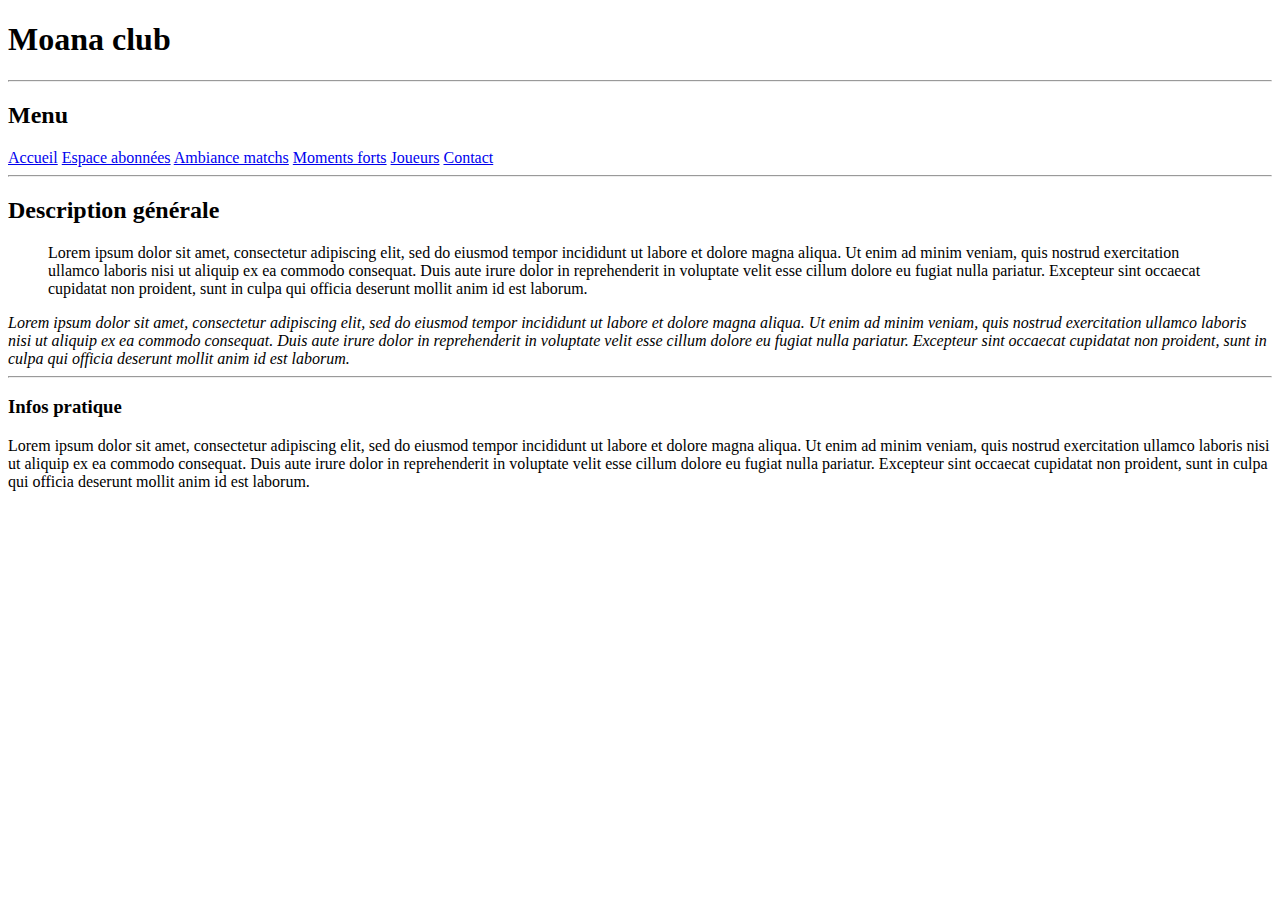
==== index.html @ b3df66d3 "commit tp1" ====
<!DOCTYPE html>
<html lang="fr-FR">
<head>
    <meta charset="UTF-8">
    <meta http-equiv="X-UA-Compatible" content="IE=edge">
    <meta name="viewport" content="width=device-width, initial-scale=1.0">
    <link rel="stylesheet" href="style.css">
    <title>Moana club</title>
</head>
<body>
    <h1>Moana club</h1>
    <hr>
    <h2>Menu</h2>
    <nav>
        <a href="index.html">Accueil</a>
        <a href="sub-space.html">Espace abonnées</a>
        <a href="matchs.html">Ambiance matchs</a>
        <a href="highlight.html">Moments forts</a>
        <a href="players.html">Joueurs</a>
        <a href="contact.html">Contact</a>           
    </nav>
    <hr>
    <section class="desc">
        <h2>Description générale</h2>   
        <blockquote>
            Lorem ipsum dolor sit amet, consectetur adipiscing elit, sed do eiusmod tempor incididunt ut labore et dolore magna aliqua. Ut enim ad minim veniam, quis nostrud exercitation ullamco laboris nisi ut aliquip ex ea commodo consequat. Duis aute irure dolor in reprehenderit in voluptate velit esse 
            cillum dolore eu fugiat nulla pariatur. Excepteur sint occaecat cupidatat non proident, sunt in culpa qui officia deserunt mollit anim id est laborum.
        </blockquote>
        <i>
            Lorem ipsum dolor sit amet, consectetur adipiscing elit, sed do eiusmod tempor incididunt ut labore et dolore magna aliqua. Ut enim ad minim veniam, quis nostrud exercitation ullamco laboris nisi ut aliquip ex ea commodo consequat. Duis aute irure dolor in reprehenderit in voluptate velit esse 
            cillum dolore eu fugiat nulla pariatur. Excepteur sint occaecat cupidatat non proident, sunt in culpa qui officia deserunt mollit anim id est laborum.            
        </i>
    </section>
    <hr>
    <section class="infos">
        <h3>Infos pratique</h3>
        <p>
            Lorem ipsum dolor sit amet, consectetur adipiscing elit, sed do eiusmod tempor incididunt ut labore et dolore magna aliqua. Ut enim ad minim veniam, quis nostrud exercitation ullamco laboris nisi ut aliquip ex ea commodo consequat. Duis aute irure dolor in reprehenderit in voluptate velit esse 
            cillum dolore eu fugiat nulla pariatur. Excepteur sint occaecat cupidatat non proident, sunt in culpa qui officia deserunt mollit anim id est laborum.
        </p>
    </section>
</body>
</html>
---- style.css ----
/* {
    margin: 0px;
    padding: 0px;
}

nav ul li{
    list-style-type: none;
} */
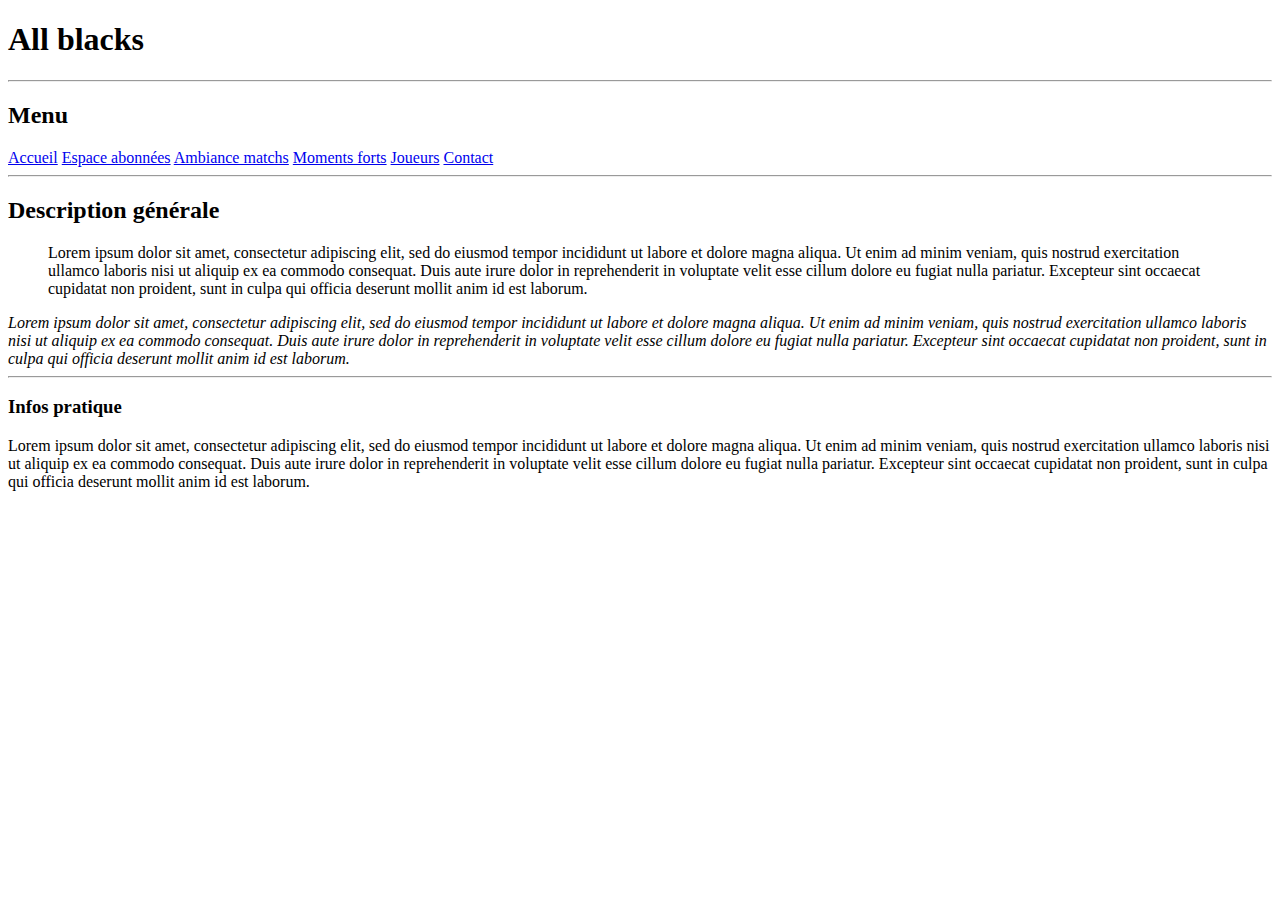
==== commit f069abcc: "final commit tp1" ====
--- a/index.html
+++ b/index.html
@@ -5,10 +5,10 @@
     <meta http-equiv="X-UA-Compatible" content="IE=edge">
     <meta name="viewport" content="width=device-width, initial-scale=1.0">
     <link rel="stylesheet" href="style.css">
-    <title>Moana club</title>
+    <title>Rugby all blacks </title>
 </head>
 <body>
-    <h1>Moana club</h1>
+    <h1>All blacks</h1>
     <hr>
     <h2>Menu</h2>
     <nav>
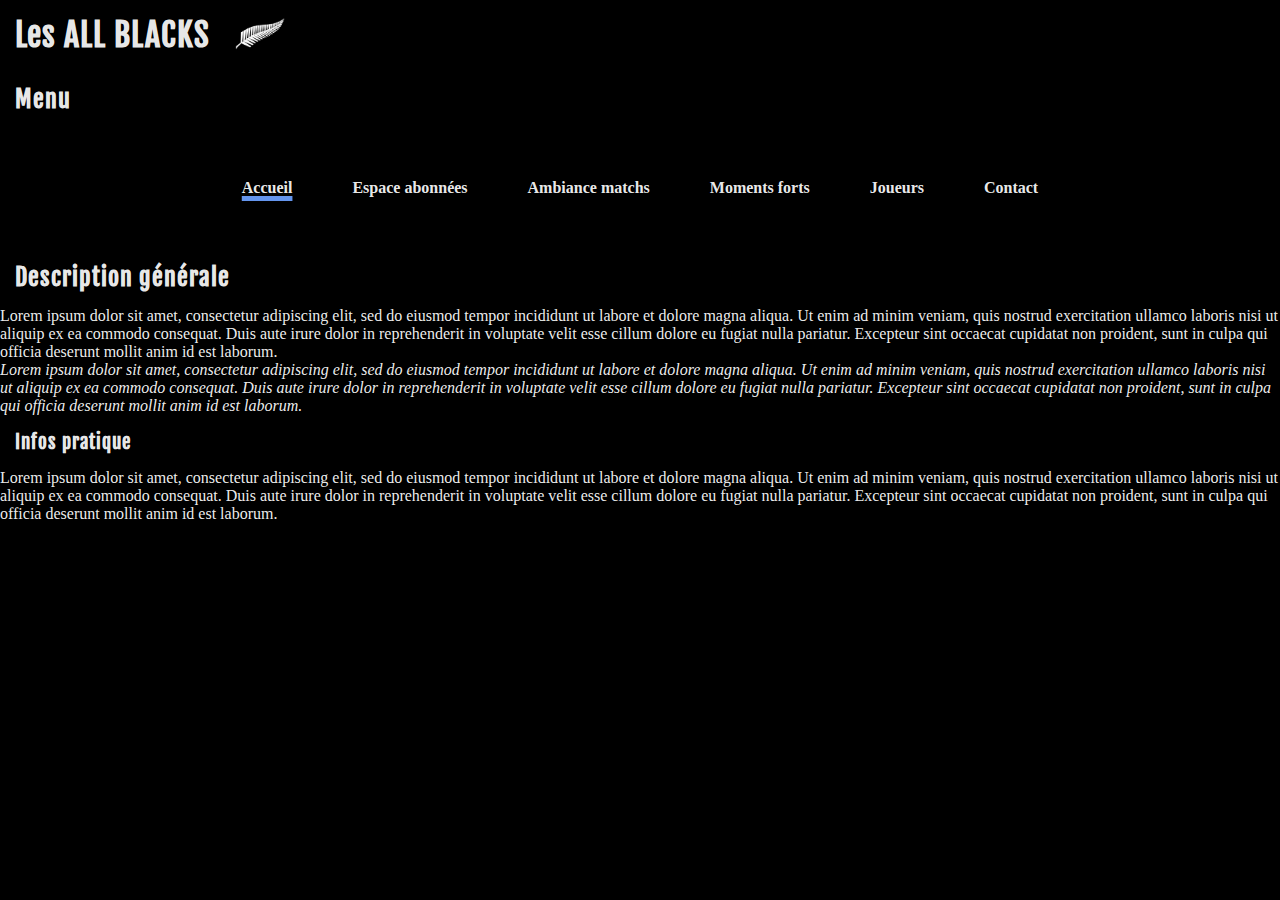
==== commit c1fd3471: "commit tp2" ====
--- a/index.html
+++ b/index.html
@@ -1,43 +1,78 @@
 <!DOCTYPE html>
 <html lang="fr-FR">
-<head>
-    <meta charset="UTF-8">
-    <meta http-equiv="X-UA-Compatible" content="IE=edge">
-    <meta name="viewport" content="width=device-width, initial-scale=1.0">
-    <link rel="stylesheet" href="style.css">
-    <title>Rugby all blacks </title>
-</head>
-<body>
-    <h1>All blacks</h1>
-    <hr>
+  <head>
+    <meta charset="UTF-8" />
+    <meta http-equiv="X-UA-Compatible" content="IE=edge" />
+    <meta name="viewport" content="width=device-width, initial-scale=1.0" />
+    <link rel="preconnect" href="https://fonts.googleapis.com" />
+    <link rel="preconnect" href="https://fonts.gstatic.com" crossorigin />
+    <link
+      href="https://fonts.googleapis.com/css2?family=Fjalla+One&display=swap"
+      rel="stylesheet"
+    />
+    <link rel="stylesheet" href="style/style.css" />
+    <title>Rugby all blacks</title>
+  </head>
+  <body>
+    <header>
+      <h1>Les ALL BLACKS</h1>
+      <img src="img/logo-ab-white.jpg" alt="" class="logo" />
+    </header>
     <h2>Menu</h2>
-    <nav>
-        <a href="index.html">Accueil</a>
-        <a href="sub-space.html">Espace abonnées</a>
-        <a href="matchs.html">Ambiance matchs</a>
-        <a href="highlight.html">Moments forts</a>
-        <a href="players.html">Joueurs</a>
-        <a href="contact.html">Contact</a>           
+    <nav class="sticky">
+      <ul>
+        <li>
+          <a href="index.html" class="active">Accueil</a>
+        </li>
+        <li>
+          <a href="sub-space.html">Espace abonnées</a>
+        </li>
+        <li>
+          <a href="matchs.html">Ambiance matchs</a>
+        </li>
+        <li>
+          <a href="highlight.html">Moments forts</a>
+        </li>
+        <li>
+          <a href="players.html">Joueurs</a>
+        </li>
+        <li>
+          <a href="contact.html">Contact</a>
+        </li>
+      </ul>
     </nav>
-    <hr>
     <section class="desc">
-        <h2>Description générale</h2>   
-        <blockquote>
-            Lorem ipsum dolor sit amet, consectetur adipiscing elit, sed do eiusmod tempor incididunt ut labore et dolore magna aliqua. Ut enim ad minim veniam, quis nostrud exercitation ullamco laboris nisi ut aliquip ex ea commodo consequat. Duis aute irure dolor in reprehenderit in voluptate velit esse 
-            cillum dolore eu fugiat nulla pariatur. Excepteur sint occaecat cupidatat non proident, sunt in culpa qui officia deserunt mollit anim id est laborum.
-        </blockquote>
-        <i>
-            Lorem ipsum dolor sit amet, consectetur adipiscing elit, sed do eiusmod tempor incididunt ut labore et dolore magna aliqua. Ut enim ad minim veniam, quis nostrud exercitation ullamco laboris nisi ut aliquip ex ea commodo consequat. Duis aute irure dolor in reprehenderit in voluptate velit esse 
-            cillum dolore eu fugiat nulla pariatur. Excepteur sint occaecat cupidatat non proident, sunt in culpa qui officia deserunt mollit anim id est laborum.            
-        </i>
+      <h2>Description générale</h2>
+      <blockquote>
+        Lorem ipsum dolor sit amet, consectetur adipiscing elit, sed do eiusmod
+        tempor incididunt ut labore et dolore magna aliqua. Ut enim ad minim
+        veniam, quis nostrud exercitation ullamco laboris nisi ut aliquip ex ea
+        commodo consequat. Duis aute irure dolor in reprehenderit in voluptate
+        velit esse cillum dolore eu fugiat nulla pariatur. Excepteur sint
+        occaecat cupidatat non proident, sunt in culpa qui officia deserunt
+        mollit anim id est laborum.
+      </blockquote>
+      <i>
+        Lorem ipsum dolor sit amet, consectetur adipiscing elit, sed do eiusmod
+        tempor incididunt ut labore et dolore magna aliqua. Ut enim ad minim
+        veniam, quis nostrud exercitation ullamco laboris nisi ut aliquip ex ea
+        commodo consequat. Duis aute irure dolor in reprehenderit in voluptate
+        velit esse cillum dolore eu fugiat nulla pariatur. Excepteur sint
+        occaecat cupidatat non proident, sunt in culpa qui officia deserunt
+        mollit anim id est laborum.
+      </i>
     </section>
-    <hr>
     <section class="infos">
-        <h3>Infos pratique</h3>
-        <p>
-            Lorem ipsum dolor sit amet, consectetur adipiscing elit, sed do eiusmod tempor incididunt ut labore et dolore magna aliqua. Ut enim ad minim veniam, quis nostrud exercitation ullamco laboris nisi ut aliquip ex ea commodo consequat. Duis aute irure dolor in reprehenderit in voluptate velit esse 
-            cillum dolore eu fugiat nulla pariatur. Excepteur sint occaecat cupidatat non proident, sunt in culpa qui officia deserunt mollit anim id est laborum.
-        </p>
+      <h3>Infos pratique</h3>
+      <p>
+        Lorem ipsum dolor sit amet, consectetur adipiscing elit, sed do eiusmod
+        tempor incididunt ut labore et dolore magna aliqua. Ut enim ad minim
+        veniam, quis nostrud exercitation ullamco laboris nisi ut aliquip ex ea
+        commodo consequat. Duis aute irure dolor in reprehenderit in voluptate
+        velit esse cillum dolore eu fugiat nulla pariatur. Excepteur sint
+        occaecat cupidatat non proident, sunt in culpa qui officia deserunt
+        mollit anim id est laborum.
+      </p>
     </section>
-</body>
-</html>+  </body>
+</html>
--- a/style/style.css
+++ b/style/style.css
@@ -0,0 +1,76 @@
+* {
+  margin: 0px;
+  padding: 0px;
+}
+body {
+  background-color: #000000;
+  color: #ffffffee;
+}
+a {
+  text-decoration: none;
+  color: #ffffffee;
+}
+h1 {
+  float: left;
+}
+h1,
+h2,
+h3,
+.logo {
+  letter-spacing: 1px;
+  font-family: "Fjalla One", cursive;
+  margin: 15px 10px 15px 15px;
+}
+.logo {
+  width: 50px;
+}
+nav {
+  display: flex;
+  justify-content: center;
+  padding: 50px;
+  background-color: #000000;
+}
+nav ul {
+  display: inline-flex;
+  width: auto;
+}
+nav ul li {
+  font-weight: bold;
+  list-style-type: none;
+  padding: 0px 30px;
+}
+.sticky {
+  position: -webkit-sticky;
+  position: sticky;
+  top: 0;
+}
+.active {
+  text-decoration: underline;
+  text-decoration-thickness: 5px;
+  text-decoration-color: #6495ed;
+}
+table,
+th,
+td {
+  border-bottom: 2px solid #8d8d8d;
+  padding: 0.5rem;
+  text-align: center;
+}
+table {
+  margin: auto;
+  border-collapse: collapse;
+  width: 70%;
+}
+th {
+  background-color: #727272;
+}
+td {
+  height: 30px;
+}
+tbody tr:nth-child(even) {
+  background: #2b2b2b;
+}
+table tbody tr:hover td,
+table tbody tr:hover th {
+  background-color: #bbbbbb;
+}
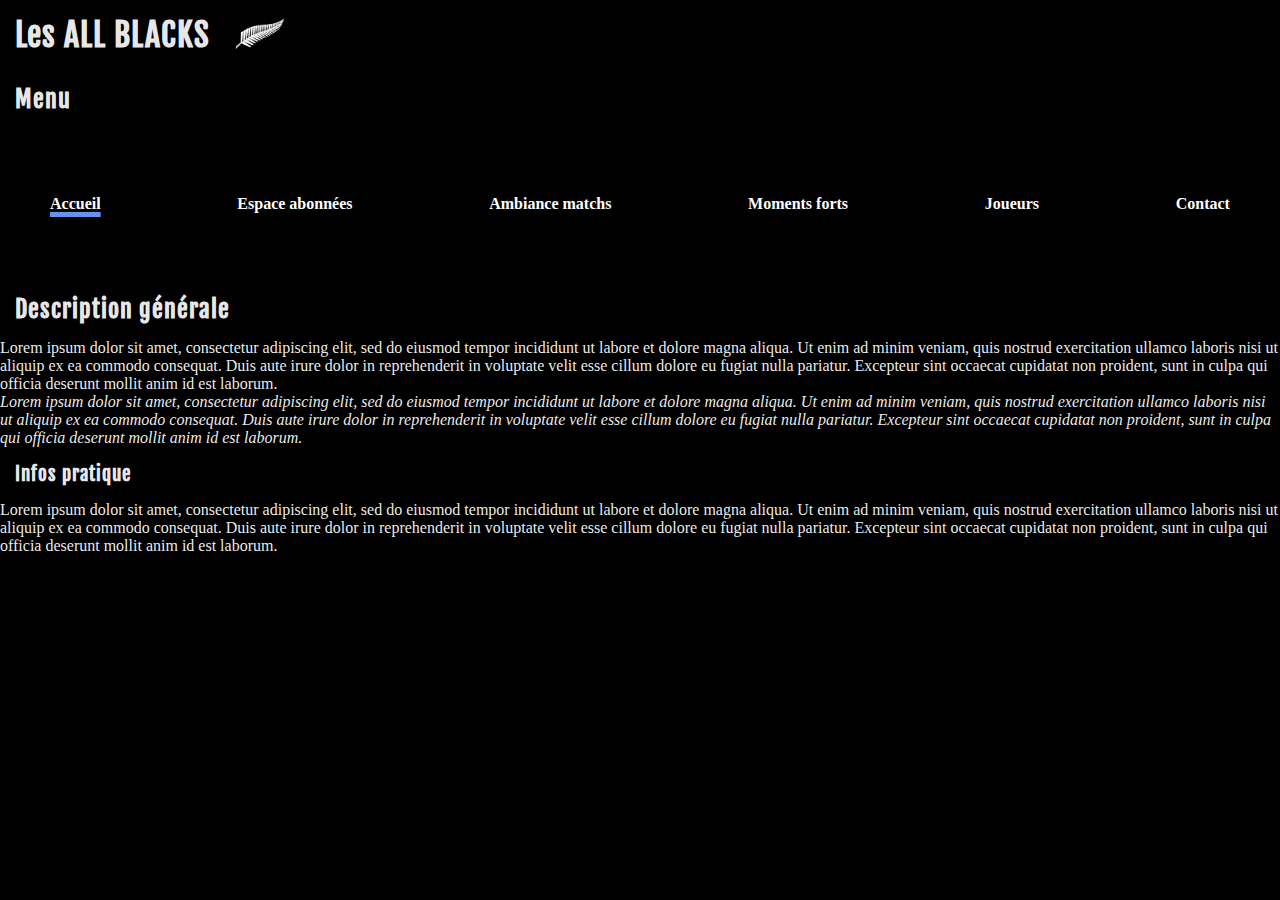
==== commit 03bb01bd: "feat: add dropdown menu" ====
--- a/index.html
+++ b/index.html
@@ -26,6 +26,14 @@
         </li>
         <li>
           <a href="sub-space.html">Espace abonnées</a>
+          <ul>
+            <li>
+              <a href="#">Connexion</a>
+              <a href="#">Mes informations</a>
+              <a href="#">Messagerie</a>
+              <a href="#">historirique</a>
+            </li>
+          </ul>
         </li>
         <li>
           <a href="matchs.html">Ambiance matchs</a>
--- a/style/style.css
+++ b/style/style.css
@@ -2,14 +2,17 @@
   margin: 0px;
   padding: 0px;
 }
+
 body {
   background-color: #000000;
   color: #ffffffee;
 }
+
 a {
   text-decoration: none;
   color: #ffffffee;
 }
+
 h1 {
   float: left;
 }
@@ -21,34 +24,79 @@
   font-family: "Fjalla One", cursive;
   margin: 15px 10px 15px 15px;
 }
+
 .logo {
   width: 50px;
 }
+
 nav {
   display: flex;
-  justify-content: center;
   padding: 50px;
   background-color: #000000;
 }
+
 nav ul {
+  list-style: none;
   display: inline-flex;
-  width: auto;
+  flex: 1;
+  justify-content: space-between;
 }
+
 nav ul li {
   font-weight: bold;
   list-style-type: none;
-  padding: 0px 30px;
 }
+
+nav li {
+  height: 50px;
+  line-height: 50px;
+  display: inline-block;
+}
+
+nav a {
+  color: #fff;
+  display: block;
+  transition: 0.5s background-color;
+}
+
+nav a:hover {
+  text-decoration: underline;
+  text-decoration-thickness: 5px;
+  text-decoration-color: #6495ed;
+}
+
+/* Sub Menus */
+nav li li {
+  font-size: 0.8em;
+}
+
+nav li ul {
+  position: absolute;
+  display: none;
+  width: 100%;
+}
+
+nav li:hover ul {
+  display: block;
+}
+
+nav li ul li {
+  display: block;
+  width: 115px;
+}
+
 .sticky {
   position: -webkit-sticky;
   position: sticky;
   top: 0;
 }
+
 .active {
   text-decoration: underline;
   text-decoration-thickness: 5px;
   text-decoration-color: #6495ed;
 }
+
 table,
 th,
 td {
@@ -56,20 +104,25 @@
   padding: 0.5rem;
   text-align: center;
 }
+
 table {
   margin: auto;
   border-collapse: collapse;
   width: 70%;
 }
+
 th {
   background-color: #727272;
 }
+
 td {
   height: 30px;
 }
+
 tbody tr:nth-child(even) {
   background: #2b2b2b;
 }
+
 table tbody tr:hover td,
 table tbody tr:hover th {
   background-color: #bbbbbb;
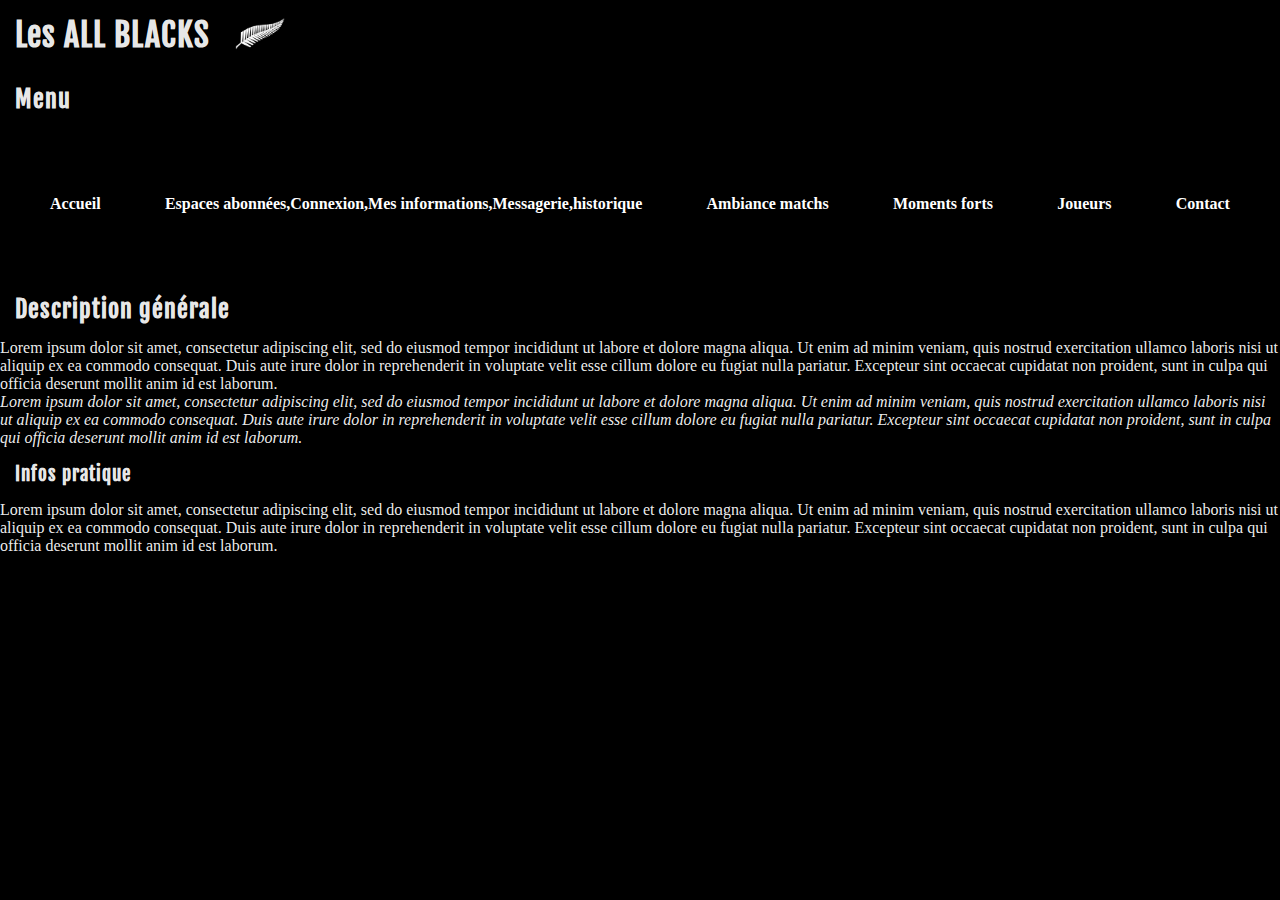
==== commit 9a4f6757: "feat(menu): fill menu dynamicly" ====
--- a/index.html
+++ b/index.html
@@ -11,6 +11,7 @@
       rel="stylesheet"
     />
     <link rel="stylesheet" href="style/style.css" />
+    <script type="text/javascript" src="js/menu.js"></script>
     <title>Rugby all blacks</title>
   </head>
   <body>
@@ -20,34 +21,7 @@
     </header>
     <h2>Menu</h2>
     <nav class="sticky">
-      <ul>
-        <li>
-          <a href="index.html" class="active">Accueil</a>
-        </li>
-        <li>
-          <a href="sub-space.html">Espace abonnées</a>
-          <ul>
-            <li>
-              <a href="#">Connexion</a>
-              <a href="#">Mes informations</a>
-              <a href="#">Messagerie</a>
-              <a href="#">historirique</a>
-            </li>
-          </ul>
-        </li>
-        <li>
-          <a href="matchs.html">Ambiance matchs</a>
-        </li>
-        <li>
-          <a href="highlight.html">Moments forts</a>
-        </li>
-        <li>
-          <a href="players.html">Joueurs</a>
-        </li>
-        <li>
-          <a href="contact.html">Contact</a>
-        </li>
-      </ul>
+      <ul></ul>
     </nav>
     <section class="desc">
       <h2>Description générale</h2>
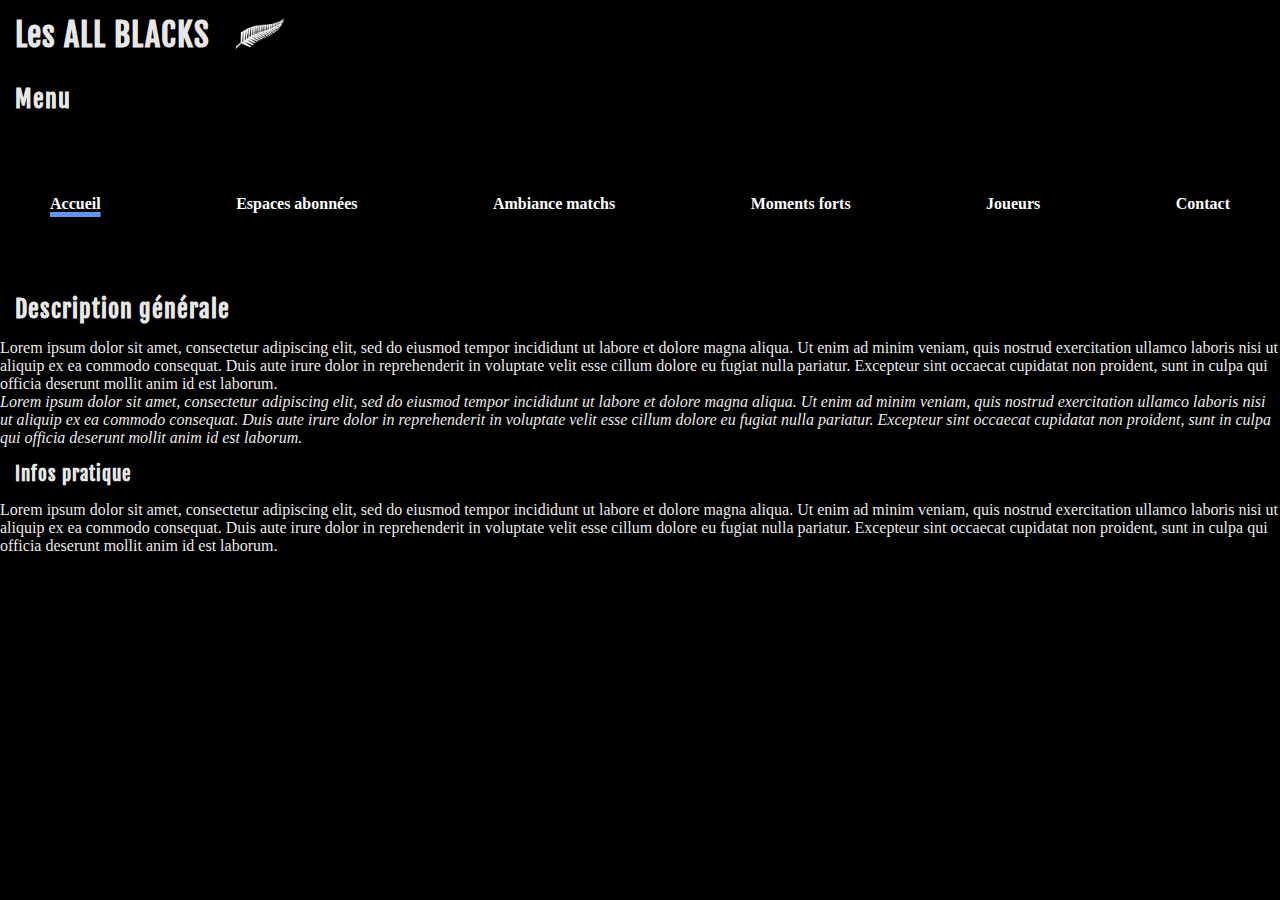
==== commit ef4fdd61: "chore: make site one page navigation" ====
--- a/index.html
+++ b/index.html
@@ -11,7 +11,12 @@
       rel="stylesheet"
     />
     <link rel="stylesheet" href="style/style.css" />
-    <script type="text/javascript" src="js/menu.js"></script>
+    <link
+      href="https://cdn.jsdelivr.net/npm/bootstrap@5.1.3/dist/css/bootstrap.min.css"
+      rel="stylesheet"
+      integrity="sha384-1BmE4kWBq78iYhFldvKuhfTAU6auU8tT94WrHftjDbrCEXSU1oBoqyl2QvZ6jIW3"
+      crossorigin="anonymous"
+    />
     <title>Rugby all blacks</title>
   </head>
   <body>
@@ -23,38 +28,197 @@
     <nav class="sticky">
       <ul></ul>
     </nav>
-    <section class="desc">
-      <h2>Description générale</h2>
-      <blockquote>
-        Lorem ipsum dolor sit amet, consectetur adipiscing elit, sed do eiusmod
-        tempor incididunt ut labore et dolore magna aliqua. Ut enim ad minim
-        veniam, quis nostrud exercitation ullamco laboris nisi ut aliquip ex ea
-        commodo consequat. Duis aute irure dolor in reprehenderit in voluptate
-        velit esse cillum dolore eu fugiat nulla pariatur. Excepteur sint
-        occaecat cupidatat non proident, sunt in culpa qui officia deserunt
-        mollit anim id est laborum.
-      </blockquote>
-      <i>
-        Lorem ipsum dolor sit amet, consectetur adipiscing elit, sed do eiusmod
-        tempor incididunt ut labore et dolore magna aliqua. Ut enim ad minim
-        veniam, quis nostrud exercitation ullamco laboris nisi ut aliquip ex ea
-        commodo consequat. Duis aute irure dolor in reprehenderit in voluptate
-        velit esse cillum dolore eu fugiat nulla pariatur. Excepteur sint
-        occaecat cupidatat non proident, sunt in culpa qui officia deserunt
-        mollit anim id est laborum.
-      </i>
-    </section>
-    <section class="infos">
-      <h3>Infos pratique</h3>
-      <p>
-        Lorem ipsum dolor sit amet, consectetur adipiscing elit, sed do eiusmod
-        tempor incididunt ut labore et dolore magna aliqua. Ut enim ad minim
-        veniam, quis nostrud exercitation ullamco laboris nisi ut aliquip ex ea
-        commodo consequat. Duis aute irure dolor in reprehenderit in voluptate
-        velit esse cillum dolore eu fugiat nulla pariatur. Excepteur sint
-        occaecat cupidatat non proident, sunt in culpa qui officia deserunt
-        mollit anim id est laborum.
-      </p>
-    </section>
+
+    <section id="index" style="display: none">
+      <section class="desc">
+        <h2>Description générale</h2>
+        <blockquote>
+          Lorem ipsum dolor sit amet, consectetur adipiscing elit, sed do
+          eiusmod tempor incididunt ut labore et dolore magna aliqua. Ut enim ad
+          minim veniam, quis nostrud exercitation ullamco laboris nisi ut
+          aliquip ex ea commodo consequat. Duis aute irure dolor in
+          reprehenderit in voluptate velit esse cillum dolore eu fugiat nulla
+          pariatur. Excepteur sint occaecat cupidatat non proident, sunt in
+          culpa qui officia deserunt mollit anim id est laborum.
+        </blockquote>
+        <i>
+          Lorem ipsum dolor sit amet, consectetur adipiscing elit, sed do
+          eiusmod tempor incididunt ut labore et dolore magna aliqua. Ut enim ad
+          minim veniam, quis nostrud exercitation ullamco laboris nisi ut
+          aliquip ex ea commodo consequat. Duis aute irure dolor in
+          reprehenderit in voluptate velit esse cillum dolore eu fugiat nulla
+          pariatur. Excepteur sint occaecat cupidatat non proident, sunt in
+          culpa qui officia deserunt mollit anim id est laborum.
+        </i>
+      </section>
+      <section class="infos">
+        <h3>Infos pratique</h3>
+        <p>
+          Lorem ipsum dolor sit amet, consectetur adipiscing elit, sed do
+          eiusmod tempor incididunt ut labore et dolore magna aliqua. Ut enim ad
+          minim veniam, quis nostrud exercitation ullamco laboris nisi ut
+          aliquip ex ea commodo consequat. Duis aute irure dolor in
+          reprehenderit in voluptate velit esse cillum dolore eu fugiat nulla
+          pariatur. Excepteur sint occaecat cupidatat non proident, sunt in
+          culpa qui officia deserunt mollit anim id est laborum.
+        </p>
+      </section>
+    </section>
+
+    <section id="subSpace" style="display: none">
+      <ul>
+        <li>
+          <a href="">Connexion</a>
+        </li>
+        <li>
+          <a href="">Mes informations</a>
+          <ol>
+            <li>Nom</li>
+            <li>Prénom</li>
+            <li>Numéro de téléphone</li>
+            <li>Email</li>
+          </ol>
+        </li>
+        <li>
+          <a href="">Messagerie</a>
+        </li>
+        <li>
+          <a href="">Historique</a>
+        </li>
+      </ul>
+    </section>
+
+    <section id="matchs" style="display: none">
+      <ul>
+        <li>
+          <figure>
+            <figcaption>Boooooooooo</figcaption>
+            <audio autoplay controls src="../audio/applause.mp3">
+              Your browser does not support the
+              <code>audio</code> element.
+            </audio>
+          </figure>
+        </li>
+        <li>
+          <figure>
+            <figcaption>Clap clap clap</figcaption>
+            <audio controls src="../audio/applause.mp3">
+              Your browser does not support the
+              <code>audio</code> element.
+            </audio>
+          </figure>
+        </li>
+        <li>
+          <figure>
+            <figcaption>C'est raté</figcaption>
+            <audio controls src="../audio/boooo.mp3">
+              Your browser does not support the
+              <code>audio</code> element.
+            </audio>
+          </figure>
+        </li>
+        <li>
+          <figure>
+            <figcaption>cwdaaaAah</figcaption>
+            <audio controls src="../audio/cwdaaaAah.mp3">
+              Your browser does not support the
+              <code>audio</code> element.
+            </audio>
+          </figure>
+        </li>
+      </ul>
+    </section>
+
+    <section id="highlight" style="display: none">
+      <h2>Titre1</h2>
+      <p>Desc1</p>
+      <video controls width="250">
+        <source src="../video/video1.mp4" type="video/mp4" />
+
+        Sorry, your browser doesn't support embedded videos.
+      </video>
+      <h2>Titre2</h2>
+      <p>Desc2</p>
+      <video controls autoplay width="250">
+        <source src="/media/cc0-videos/flower.webm" type="video/webm" />
+
+        <source src="../video/video2.mp4" type="video/mp4" />
+
+        Sorry, your browser doesn't support embedded videos.
+      </video>
+    </section>
+
+    <section id="players" style="display: none">
+      <form id="edit-player-form">
+        <label for="editName">Nom</label>
+        <input type="text" name="editName" id="editName" required />
+        <label for="editImage">Image</label>
+        <input type="text" name="editImage" id="editImage" required />
+        <label for="editPosition">Poste</label>
+        <input type="text" name="editPosition" id="editPosition" required />
+        <label for="editDescription">Description</label>
+        <input
+          type="text"
+          name="editDescription"
+          id="editDescription"
+          required
+        />
+        <input type="submit" value="Modifier" />
+      </form>
+
+      <div class="container" style="margin-top: 100px">
+        <div id="card-group" class="row row-cols-1 row-cols-md-2 g-4"></div>
+      </div>
+    </section>
+
+    <section id="contact" style="display: none">
+      <form>
+        <fieldset>
+          <legend>Nous contacter</legend>
+          <div class="form-example">
+            <label for="name">Nom: </label>
+            <input type="text" name="name" id="name" required />
+          </div>
+          <div class="form-example">
+            <label for="name">Prenom: </label>
+            <input type="text" name="lastname" id="lastname" />
+          </div>
+          <div class="form-example">
+            <label for="email">email: </label>
+            <input type="email" name="email" id="email" />
+          </div>
+          <div class="form-example">
+            <label for="tel">Numéro téléphone: </label>
+            <input
+              type="tel"
+              pattern="(?:(?:(?:\+|00)33[ ]?(?:\(0\)[ ]?)?)|0){1}[1-9]{1}([ .-]?)(?:\d{2}\1?){3}\d{2}"
+              name="tel"
+              id="tel"
+            />
+          </div>
+          <div class="form-example">
+            <label for="msg">Message: </label>
+            <textarea name="msg" id="msg" cols="30" rows="10"></textarea>
+          </div>
+          <div class="form-example">
+            <input type="submit" value="Envoyer" />
+          </div>
+        </fieldset>
+      </form>
+    </section>
+
+    <!-- <script type="text/javascript" src="js/playerTables.js"></script> -->
+    <script type="text/javascript" src="js/menu.js"></script>
+    <script type="text/javascript" src="js/playerCards.js"></script>
+    <script
+      src="https://cdn.jsdelivr.net/npm/@popperjs/core@2.10.2/dist/umd/popper.min.js"
+      integrity="sha384-7+zCNj/IqJ95wo16oMtfsKbZ9ccEh31eOz1HGyDuCQ6wgnyJNSYdrPa03rtR1zdB"
+      crossorigin="anonymous"
+    ></script>
+    <script
+      src="https://cdn.jsdelivr.net/npm/bootstrap@5.1.3/dist/js/bootstrap.min.js"
+      integrity="sha384-QJHtvGhmr9XOIpI6YVutG+2QOK9T+ZnN4kzFN1RtK3zEFEIsxhlmWl5/YESvpZ13"
+      crossorigin="anonymous"
+    ></script>
   </body>
 </html>
--- a/style/style.css
+++ b/style/style.css
@@ -125,5 +125,18 @@
 
 table tbody tr:hover td,
 table tbody tr:hover th {
-  background-color: #bbbbbb;
+  background-color: #6d6d6d;
 }
+
+#edit-player-form {
+  display: none;
+}
+
+/* media queries */
+@media (min-width: 768px) {
+  #card-group {
+    font-weight: bold;
+    color: red;
+    background-color: lightgrey;
+  }
+}
